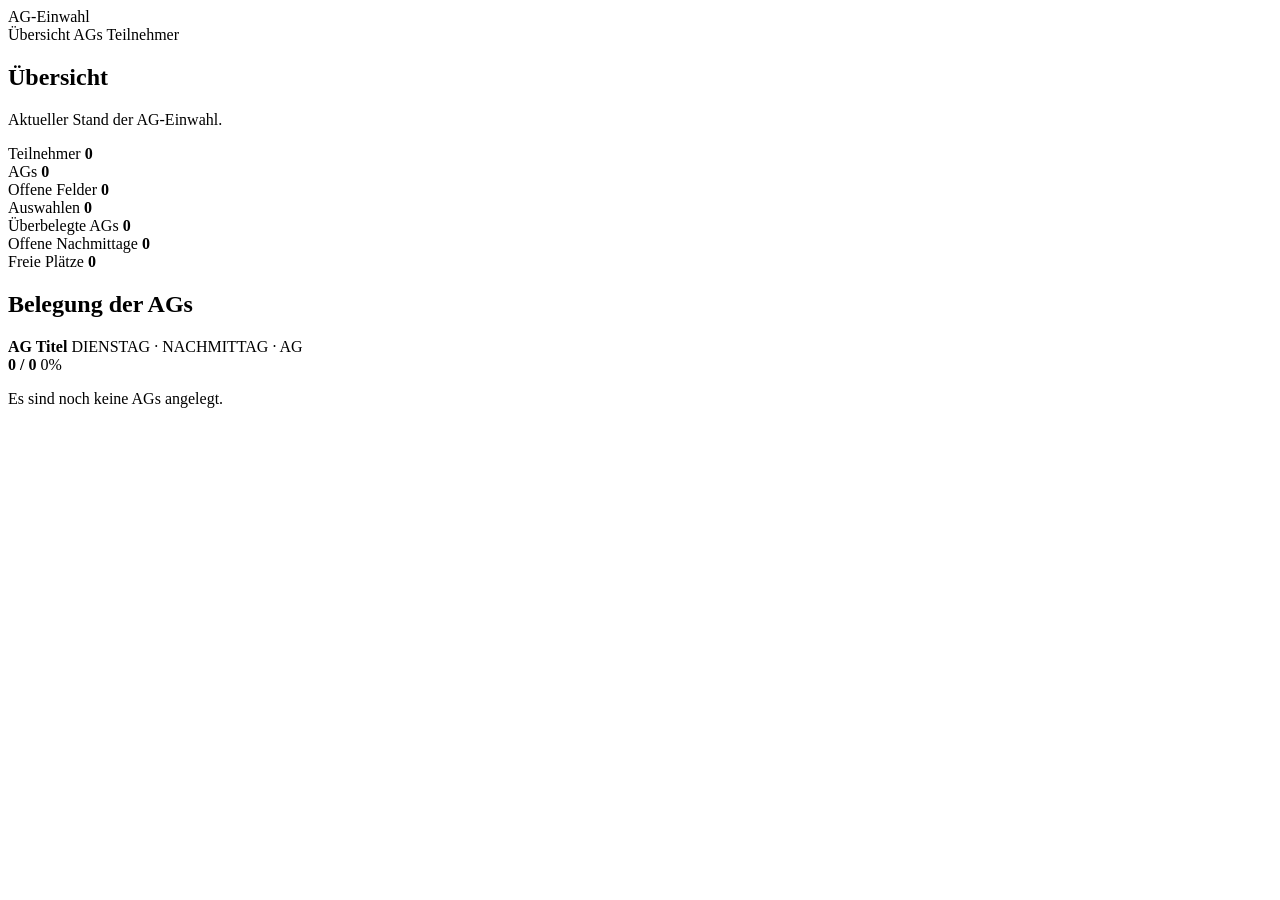
==== src/main/resources/templates/dashboard/index.html @ 64e3981e "erstellt ersten akzeptierten Zustand" ====
<!DOCTYPE html>
<html lang="de" xmlns:th="http://www.thymeleaf.org">
<head>
    <meta charset="UTF-8">
    <meta name="viewport" content="width=device-width, initial-scale=1.0">
    <title>Übersicht</title>
    <link rel="stylesheet" th:href="@{/css/app.css}">
</head>
<body>
<aside class="sidebar">
    <a class="brand" th:href="@{/}">AG-Einwahl</a>
    <nav class="nav">
        <a class="nav-link active" th:href="@{/}">Übersicht</a>
        <a class="nav-link" th:href="@{/ags}">AGs</a>
        <a class="nav-link" th:href="@{/teilnehmer}">Teilnehmer</a>
    </nav>
</aside>

<main class="page">
    <section class="page-heading">
        <div>
            <h1>Übersicht</h1>
            <p>Aktueller Stand der AG-Einwahl.</p>
        </div>
    </section>

    <section class="metric-grid">
        <article class="metric">
            <span>Teilnehmer</span>
            <strong th:text="${anzahlTeilnehmer}">0</strong>
        </article>
        <article class="metric">
            <span>AGs</span>
            <strong th:text="${anzahlAgs}">0</strong>
        </article>
        <article class="metric warning">
            <span>Offene Felder</span>
            <strong th:text="${offeneFelder}">0</strong>
        </article>
        <article class="metric">
            <span>Auswahlen</span>
            <strong th:text="${abgegebeneAuswahlen}">0</strong>
        </article>
        <article class="metric danger" th:classappend="${ueberbelegteAgs == 0} ? ' quiet'">
            <span>Überbelegte AGs</span>
            <strong th:text="${ueberbelegteAgs}">0</strong>
        </article>
        <article class="metric warning" th:classappend="${offeneNachmittagsZuweisungen == 0} ? ' quiet'">
            <span>Offene Nachmittage</span>
            <strong th:text="${offeneNachmittagsZuweisungen}">0</strong>
        </article>
        <article class="metric">
            <span>Freie Plätze</span>
            <strong th:text="${freiePlaetze}">0</strong>
        </article>
    </section>

    <section class="dashboard-panel">
        <div class="matrix-heading">
            <h2>Belegung der AGs</h2>
        </div>

        <div class="occupancy-list" th:if="${!#lists.isEmpty(belegungen)}">
            <article class="occupancy-row" th:each="belegung : ${belegungen}"
                     th:classappend="${belegung.ueberbelegt()} ? ' overbooked'">
                <div class="occupancy-label">
                    <strong th:text="${belegung.titel()}">AG Titel</strong>
                    <span th:text="${belegung.wochentag()} + ' · ' + ${belegung.zeit()} + ' · ' + ${belegung.kategorie()}">DIENSTAG · NACHMITTAG · AG</span>
                </div>
                <div class="occupancy-track" aria-hidden="true">
                    <div class="occupancy-bar" th:style="'width: ' + ${belegung.balkenBreite()} + '%'"></div>
                </div>
                <div class="occupancy-value">
                    <strong th:text="${belegung.belegt()} + ' / ' + ${belegung.maximaleTeilnehmerzahl()}">0 / 0</strong>
                    <span th:text="${belegung.prozent()} + '%'">0%</span>
                </div>
            </article>
        </div>

        <p class="empty" th:if="${#lists.isEmpty(belegungen)}">Es sind noch keine AGs angelegt.</p>
    </section>
</main>
</body>
</html>
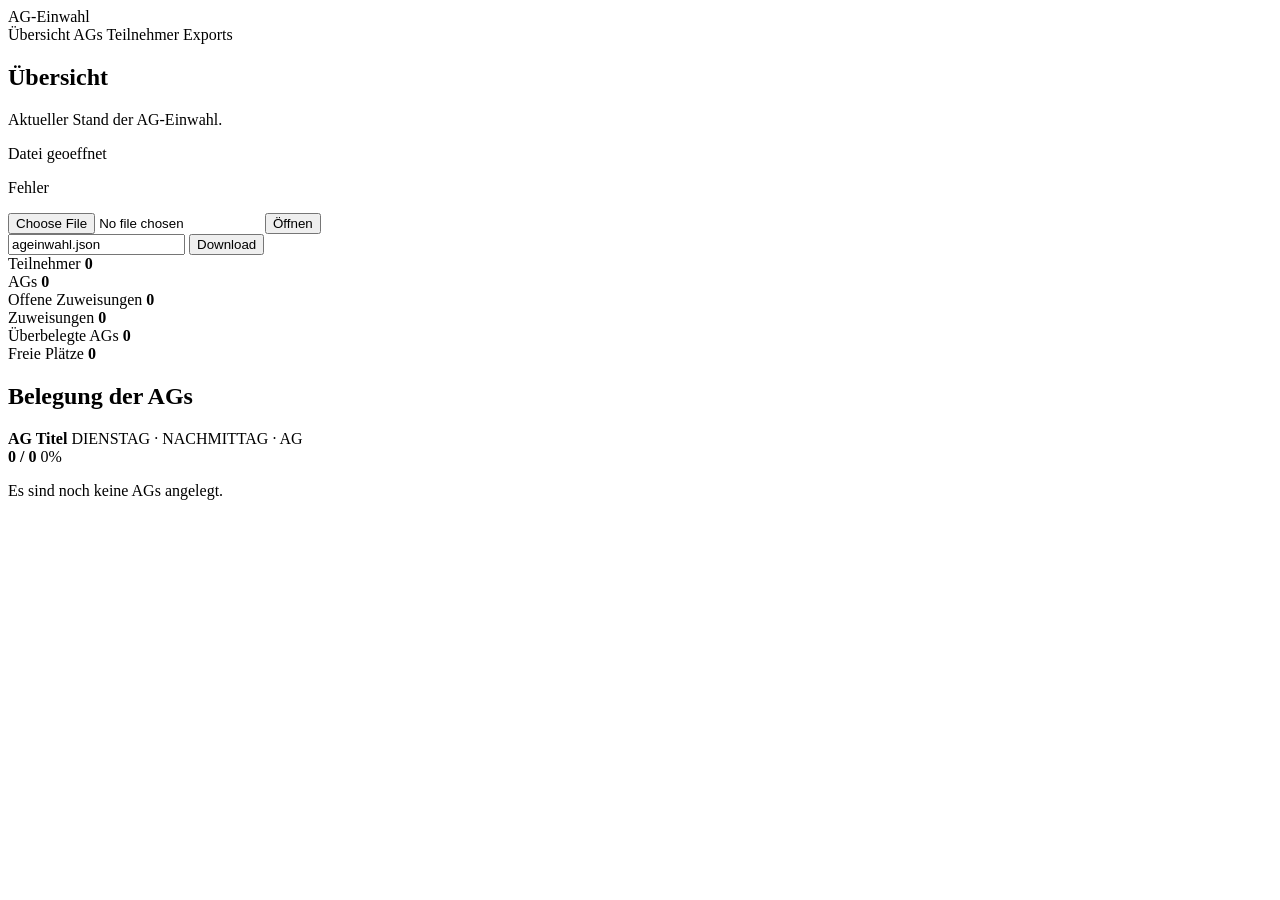
==== commit 1ec4769b: "exportiert Teilenhemerliste und Klassenuebersicht als zip" ====
--- a/src/main/resources/templates/dashboard/index.html
+++ b/src/main/resources/templates/dashboard/index.html
@@ -13,6 +13,7 @@
         <a class="nav-link active" th:href="@{/}">Übersicht</a>
         <a class="nav-link" th:href="@{/ags}">AGs</a>
         <a class="nav-link" th:href="@{/teilnehmer}">Teilnehmer</a>
+        <a class="nav-link" th:href="@{/exports}">Exports</a>
     </nav>
 </aside>
 
@@ -21,6 +22,24 @@
         <div>
             <h1>Übersicht</h1>
             <p>Aktueller Stand der AG-Einwahl.</p>
+        </div>
+    </section>
+
+    <p class="success-message" th:if="${erfolg}" th:text="${erfolg}">Datei geoeffnet</p>
+    <p class="error" th:if="${fehler}" th:text="${fehler}">Fehler</p>
+
+    <section class="file-panel">
+        <div class="file-actions file-actions-open">
+            <form class="file-form" method="post" enctype="multipart/form-data" th:action="@{/datei/oeffnen}">
+                <input type="file" name="datei" accept="application/json,.json" aria-label="Datei oeffnen" required>
+                <button class="button secondary" type="submit">Öffnen</button>
+            </form>
+        </div>
+        <div class="file-actions file-actions-download">
+            <form class="download-form" method="get" th:action="@{/datei/download}">
+                <input type="text" name="dateiname" value="ageinwahl.json" aria-label="Download-Dateiname" required>
+                <button class="button primary" type="submit">Download</button>
+            </form>
         </div>
     </section>
 
@@ -34,20 +53,16 @@
             <strong th:text="${anzahlAgs}">0</strong>
         </article>
         <article class="metric warning">
-            <span>Offene Felder</span>
+            <span>Offene Zuweisungen</span>
             <strong th:text="${offeneFelder}">0</strong>
         </article>
         <article class="metric">
-            <span>Auswahlen</span>
+            <span>Zuweisungen</span>
             <strong th:text="${abgegebeneAuswahlen}">0</strong>
         </article>
         <article class="metric danger" th:classappend="${ueberbelegteAgs == 0} ? ' quiet'">
             <span>Überbelegte AGs</span>
             <strong th:text="${ueberbelegteAgs}">0</strong>
-        </article>
-        <article class="metric warning" th:classappend="${offeneNachmittagsZuweisungen == 0} ? ' quiet'">
-            <span>Offene Nachmittage</span>
-            <strong th:text="${offeneNachmittagsZuweisungen}">0</strong>
         </article>
         <article class="metric">
             <span>Freie Plätze</span>
@@ -61,8 +76,11 @@
         </div>
 
         <div class="occupancy-list" th:if="${!#lists.isEmpty(belegungen)}">
-            <article class="occupancy-row" th:each="belegung : ${belegungen}"
-                     th:classappend="${belegung.ueberbelegt()} ? ' overbooked'">
+            <a class="occupancy-row"
+               th:each="belegung : ${belegungen}"
+               th:classappend="${belegung.ueberbelegt()} ? ' overbooked'"
+               th:href="@{/teilnehmer(agTitel=${belegung.titel()})}"
+               th:attr="aria-label='Teilnehmer fuer ' + ${belegung.titel()} + ' anzeigen'">
                 <div class="occupancy-label">
                     <strong th:text="${belegung.titel()}">AG Titel</strong>
                     <span th:text="${belegung.wochentag()} + ' · ' + ${belegung.zeit()} + ' · ' + ${belegung.kategorie()}">DIENSTAG · NACHMITTAG · AG</span>
@@ -74,7 +92,7 @@
                     <strong th:text="${belegung.belegt()} + ' / ' + ${belegung.maximaleTeilnehmerzahl()}">0 / 0</strong>
                     <span th:text="${belegung.prozent()} + '%'">0%</span>
                 </div>
-            </article>
+            </a>
         </div>
 
         <p class="empty" th:if="${#lists.isEmpty(belegungen)}">Es sind noch keine AGs angelegt.</p>
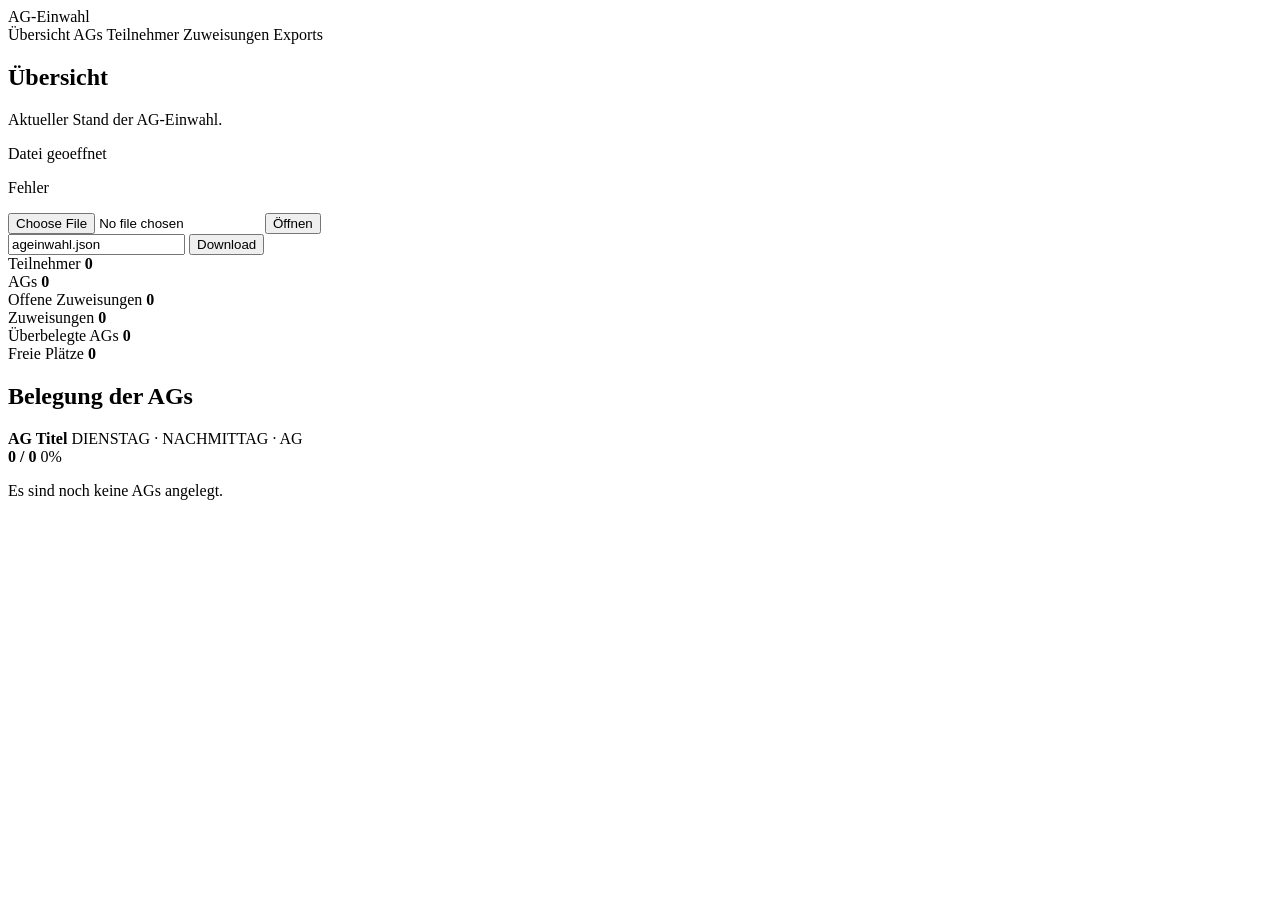
==== commit 0dc49b0d: "feat: fügt Einwahlmatrix hinzu" ====
--- a/src/main/resources/templates/dashboard/index.html
+++ b/src/main/resources/templates/dashboard/index.html
@@ -13,6 +13,7 @@
         <a class="nav-link active" th:href="@{/}">Übersicht</a>
         <a class="nav-link" th:href="@{/ags}">AGs</a>
         <a class="nav-link" th:href="@{/teilnehmer}">Teilnehmer</a>
+        <a class="nav-link" th:href="@{/zuweisungen}">Zuweisungen</a>
         <a class="nav-link" th:href="@{/exports}">Exports</a>
     </nav>
 </aside>
